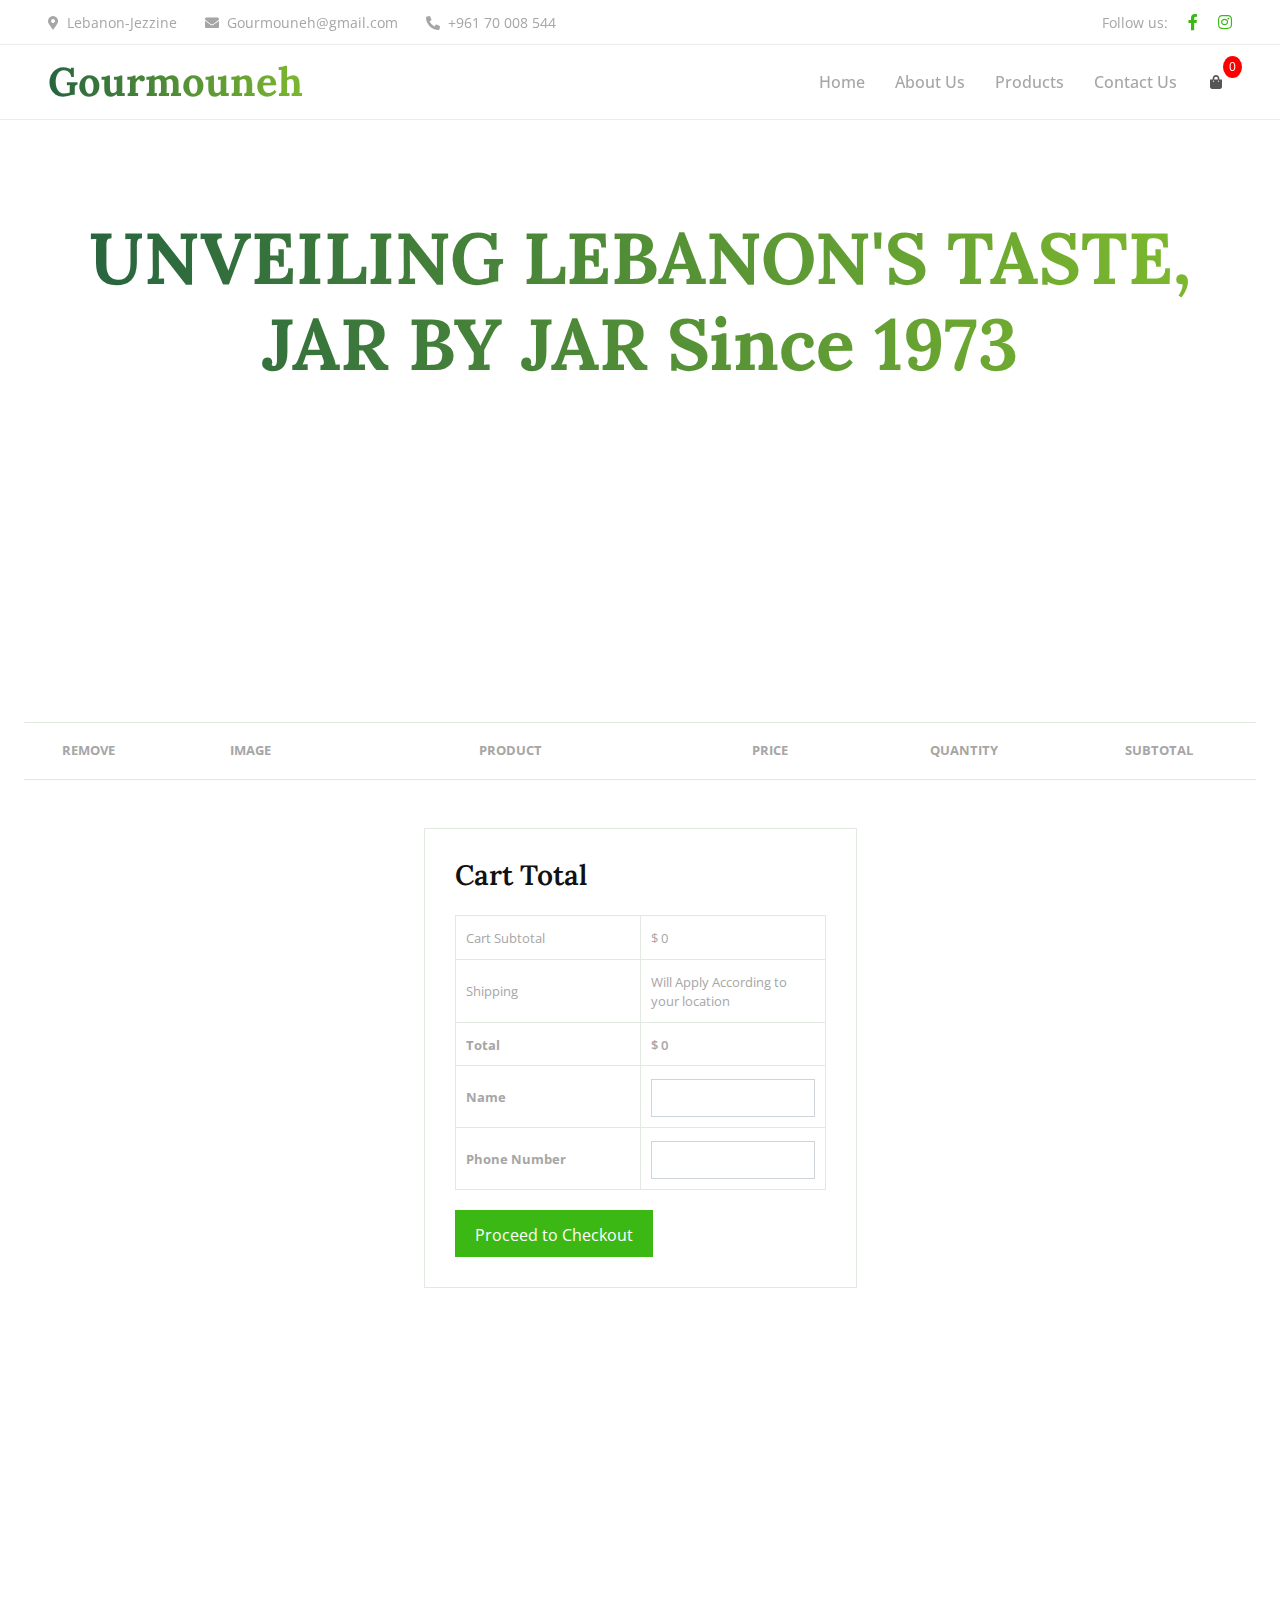
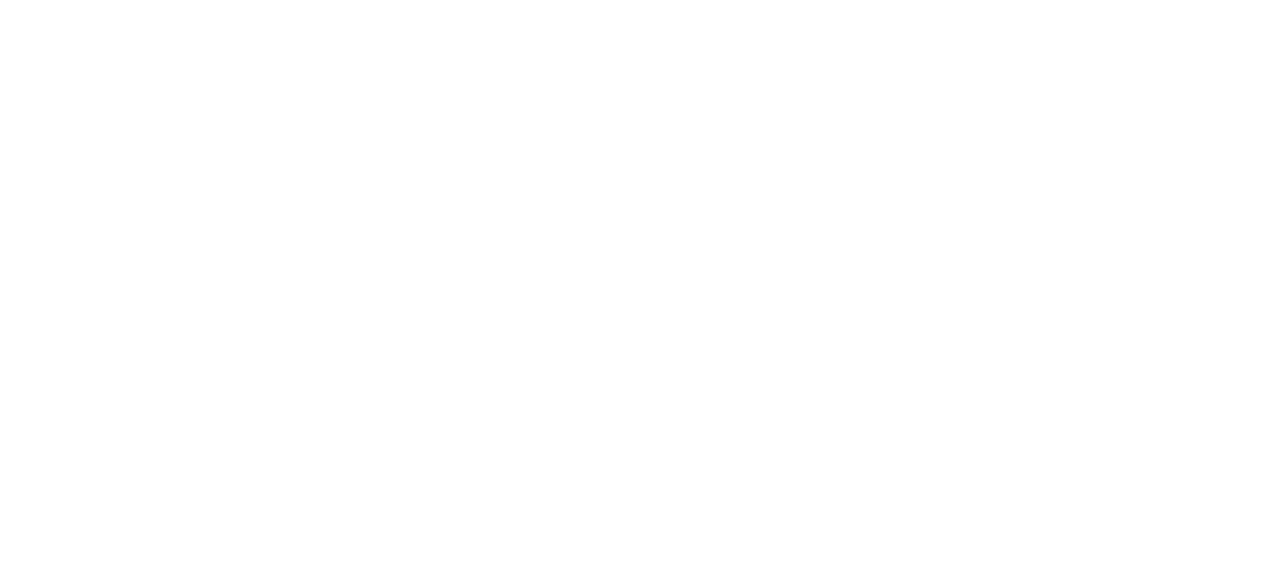
==== cart.html @ 0eef24b8 "Update cart.html" ====
<!DOCTYPE html>
<html lang="en">

<head>
  <meta charset="utf-8">
  <title>Gourmouneh - UNVEILING LEBANON'S TASTE, JAR BY JAR Template Since 1973</title>
  <meta content="width=device-width, initial-scale=1.0" name="viewport">
  <meta content="" name="keywords">
  <meta content="" name="description">

  <!-- Favicon -->
  <link href="https://gourmouneh.github.io/Images/Main/favicon.ico" rel="icon">

  <!-- Google Web Fonts -->
  <link rel="preconnect" href="https://fonts.googleapis.com">
  <link rel="preconnect" href="https://fonts.gstatic.com" crossorigin>
  <link href="https://fonts.googleapis.com/css2?family=Open+Sans:wght@400;500&family=Lora:wght@600;700&display=swap"
    rel="stylesheet">

  <!-- Icon Font Stylesheet -->
  <link href="https://cdnjs.cloudflare.com/ajax/libs/font-awesome/5.10.0/css/all.min.css" rel="stylesheet">
  <link href="https://cdn.jsdelivr.net/npm/bootstrap-icons@1.4.1/font/bootstrap-icons.css" rel="stylesheet">

  <!-- Libraries Stylesheet -->
  <link href="lib/animate/animate.min.css" rel="stylesheet">
  <link href="lib/owlcarousel/assets/owl.carousel.min.css" rel="stylesheet">

  <!-- Customized Bootstrap Stylesheet -->
  <link href="css/bootstrap.min.css" rel="stylesheet">

  <!-- Template Stylesheet -->
  <link href="css/style.css" rel="stylesheet">
</head>

<body>
  <!-- Spinner Start -->
  <div id="spinner"
    class="show bg-white position-fixed translate-middle w-100 vh-100 top-50 start-50 d-flex align-items-center justify-content-center">
    <div class="spinner-border text-primary" role="status"></div>
  </div>
  <!-- Spinner End -->

     <!-- Navbar Start -->
     <div class="container-fluid fixed-top px-0 wow fadeIn test navbarContainer" data-wow-delay="0.1s">
      <div class="top-bar row gx-0 align-items-center d-none d-lg-flex">
          <div class="col-lg-6 px-5 text-start">
              <small><i class="fa fa-map-marker-alt me-2"></i>Lebanon-Jezzine</small>
              <small class="ms-4"><i class="fa fa-envelope me-2"></i>Gourmouneh@gmail.com</small>
              <small class="ms-4"><i class="fa fa-phone-alt me-2"></i>+961 70 008 544</small>
          </div>
          <div class="col-lg-6 px-5 text-end">
              <small>Follow us:</small>
              <a class="text-body ms-3" href=""><i class="fab fa-facebook-f"></i></a>
              <a class="text-body ms-3"
                  href="https://www.instagram.com/gourmouneh?igsh=cDFjdGh1OG8zOGdm&utm_source=qr"><i
                      class="fab fa-instagram"></i></a>
          </div>
      </div>

      <nav class="navbar navbar-expand-lg navbar-light py-lg-0 px-lg-5 wow fadeIn"
          style="border-bottom: 1px solid rgba(0, 0, 0, .07)" data-wow-delay="0.1s">
          <a href="index.html" class="navbar-brand ms-4 ms-lg-0">
              <h1 class="fw-bold text-primary m-0 mainColor">Gourmouneh</h1>
          </a>
           <div class="d-lg-none ms-2  mx-2">
              <a class="btn-sm-square bg-white rounded-circle shoppingS" style="cursor: pointer;">
                  <small href="cart.html" class="fa fa-shopping-bag text-body"></small>
                  <span class="quantity">0</span>
              </a>
          </div>
          <button type="button" class="navbar-toggler mx-2" data-bs-toggle="collapse"
              data-bs-target="#navbarCollapse">
              <span class="navbar-toggler-icon"></span>
          </button>
         
          <div class="collapse navbar-collapse" id="navbarCollapse">
              <div class="navbar-nav ms-auto p-4 p-lg-0">
                  <a href="index.html" class="nav-item nav-link">Home</a>
                  <a href="index.html#about" class="nav-item nav-link">About Us</a>
                  <a href="index.html#products" class="nav-item nav-link">Products</a>
                  <a href="index.html#contact" class="nav-item nav-link">Contact Us</a>
                  <div class="d-none d-lg-flex ms-2" style="align-items: center;">
                      <a class="btn-sm-square bg-white rounded-circle shopping" style="cursor: pointer;">
                          <small href="cart.html" class="fa fa-shopping-bag text-body"></small>
                          <span class="quantity">0</span>
                      </a>
                  </div>
              </div>
          </div>
      </nav>
  </div>
  <!-- Navbar End -->

  <!-- Carousel Start -->
  <div class="container-fluid p-0 mb-5 wow fadeIn" data-wow-delay="0.1s" id="home">
      <div id="header-carousel" class="carousel slide" data-bs-ride="carousel">
          <div class="carousel-inner">
              <div class="carousel-item active" style="background-image: url(https://gourmouneh.github.io/Images/Main/clearbg.png); background-position: right;
              background-size: cover;">
                  <!-- <img class="w-100" src="img/2g.png" alt="Image">   -->
                  <!-- 1920x901 -->
                  <div class="carousel-caption">
                      <div class="container">
                          <div class="row justify-content-center text-center">
                              <div class="col-12 mainBanner">
                                  <h1 class="display-2 mb-5 animated slideInDown mainColor">UNVEILING LEBANON'S TASTE, JAR BY JAR Since 1973</h1>
                              </div>
                          </div>
                      </div>
                  </div>
              </div>
          </div>
      </div>
  </div>
  <!-- Carousel End -->

  <!-- cart -->
  <section id="cart" class="section-p1 p-4">
    <table width="100%">
      <thead>
        <tr>
          <td>REMOVE</td>
          <td>IMAGE</td>
          <td>PRODUCT</td>
          <td>PRICE</td>
          <td>QUANTITY</td>
          <td>SUBTOTAL</td>
        </tr>
      </thead>
      <tbody class="cart-items" id="cart-body">
      </tbody>
    </table>
  </section>

  <!-- cart-add -->
  <section id="cart-add" class="section-p1 p-4">

    <div id="subtotal" class="m-auto">
      <h3>Cart Total</h3>
      <table>
        <tr>
          <td>Cart Subtotal</td>
          <td class="cart-subtotal"></td>
        </tr>
        <tr>
          <td>Shipping</td>
          <td>Will Apply According to your location</td>
        </tr>
        <tr>
          <td><b>Total</b></td>
          <td class="cart-total" style="font-weight:600;"></td>
        </tr>
        <tr>
          <td><b>Name</b></td>
          <td> <input
            type="text"
            class="form-control"
            id="name"
          /></td>
        </tr>
        <tr>
          <td><b>Phone Number</b></td>
          <td> <input
            type="tel"
            class="form-control"
            id="number"
          /></td>
                </tr>
      </table>
      <button class="normal" id="btn-purchase">Proceed to Checkout</button>
    </div>
  </section>

      <!-- Contact Start -->
      <div class="container-xxl py-6" id="contact">
        <div class="container">
            <div class="section-header text-center mx-auto mb-5 wow fadeInUp" data-wow-delay="0.1s"
                style="max-width: 500px;">
                <h1 class="display-5 mb-3">Contact Us</h1>
                <p>Tempor ut dolore lorem kasd vero ipsum sit eirmod sit. Ipsum diam justo sed rebum vero dolor duo.</p>
            </div>
            <div class="row g-5 justify-content-center">
                <div class="col-lg-5 col-md-12 wow fadeInUp" data-wow-delay="0.1s">
                    <div class="bg-primary text-white d-flex flex-column justify-content-center h-100 p-5" style="background-color:red !important">
                        <h5 class="text-white">Call Us</h5>
                        <p class="mb-5 text-white" style="color: white !important;"><i class="fa fa-phone-alt me-3"></i>+961 70 008 544</p>
                        <h5 class="text-white">Email Us</h5>
                        <p class="mb-5"><i class="fa fa-envelope me-3"></i>Gourmouneh@gmail.com</p>
                        <h5 class="text-white">Office Address</h5>
                        <p class="mb-5"><i class="fa fa-map-marker-alt me-3"></i>Lebanon-Jezzine</p>
                        <h5 class="text-white">Follow Us</h5>
                        <div class="d-flex pt-2">
                            <!-- <a class="btn btn-square btn-outline-light rounded-circle me-1" href=""><i
                                    class="fab fa-facebook-f"></i></a> -->
                            <a class="btn btn-square btn-outline-light rounded-circle me-0"
                                href="https://www.instagram.com/gourmouneh?igsh=cDFjdGh1OG8zOGdm&utm_source=qr"><i
                                    class="fab fa-instagram"></i></a>
                        </div>
                    </div>
                </div>
            </div>
        </div>
    </div>
    <!-- Contact End -->

  <!-- JavaScript Libraries -->
  <script src="lib/jquery-3.4.1.min.js"></script>
  <script src="lib/bootstrap.bundle.min.js"></script>
  <script src="lib/wow/wow.min.js"></script>
  <script src="lib/easing/easing.min.js"></script>
  <script src="lib/waypoints/waypoints.min.js"></script>
  <script src="lib/owlcarousel/owl.carousel.min.js"></script>

  <!-- Template Javascript -->
  <script src="js/main.js"></script>
  <!-- <script src="js/cart/script.js"></script> -->
  <script src="js/cart/cart.js"></script>
  
  <script src="https://smtpjs.com/v3/smtp.js"></script>

</body>

</html>
---- css/style.css ----
/********** Template CSS **********/
:root {
    --primary: #3CB815;
    --secondary: #F65005;
    --light: #F7F8FC;
    --dark: #111111;
    --primaryFont: #A6A6A6
}

body {
    color: var(--primaryFont);
}

.back-to-top {
    position: fixed;
    display: none;
    right: 30px;
    bottom: 30px;
    z-index: 99;
}

.my-6 {
    margin-top: 6rem;
    margin-bottom: 6rem;
}

.py-6 {
    padding-top: 6rem;
    padding-bottom: 6rem;
}

.bg-icon {
    background: url(https://gourmouneh.github.io/Images/Main/bg-icon.png) center center repeat;
    background-size: contain;
}

.bg-grey {
    background: linear-gradient(80deg, #434343, #555555) !important;
}

/*** Spinner ***/
#spinner {
    opacity: 0;
    visibility: hidden;
    transition: opacity .5s ease-out, visibility 0s linear .5s;
    z-index: 99999;
}

#spinner.show {
    transition: opacity .5s ease-out, visibility 0s linear 0s;
    visibility: visible;
    opacity: 1;
}


/*** Button ***/
.btn {
    font-weight: 500;
    transition: .5s;
}

.btn.btn-primary,
.btn.btn-secondary,
.btn.btn-outline-primary:hover,
.btn.btn-outline-secondary:hover {
    color: #FFFFFF;
}

.btn-square {
    width: 38px;
    height: 38px;
}

.btn-sm-square {
    width: 32px;
    height: 32px;
}

.btn-lg-square {
    width: 48px;
    height: 48px;
}

.btn-square,
.btn-sm-square,
.btn-lg-square {
    padding: 0;
    display: flex;
    align-items: center;
    justify-content: center;
    font-weight: normal;
}


/*** Navbar ***/
.fixed-top {
    transition: .5s;
}

.top-bar {
    height: 45px;
    border-bottom: 1px solid rgba(0, 0, 0, .07);
}

.top-bar a i {
    color: var(--primary);
}

.mainColor {
    background: linear-gradient(80deg, #26633F, #7EB92E);
    -webkit-background-clip: text;
    background-clip: text;
    -webkit-text-fill-color: transparent;
    display: inline-block;
}

.navbar .dropdown-toggle::after {
    border: none;
    content: "\f107";
    font-family: "Font Awesome 5 Free";
    font-weight: 900;
    vertical-align: middle;
    margin-left: 8px;
}

.navbar .navbar-nav .nav-link {
    padding: 25px 15px;
    color: var(--primaryFont);
    font-weight: 500;
    outline: none;
}

.navbar .navbar-nav .nav-link:hover,
.navbar .navbar-nav .nav-link.active {
    /* color: var(--dark); */
    color: var(--primary);
}

@media (max-width: 991.98px) {
    .navbar .navbar-nav {
        margin-top: 10px;
        border-top: 1px solid rgba(0, 0, 0, .07);
        background: #FFFFFF;
    }

    .navbar .navbar-nav .nav-link {
        padding: 10px 0;
    }
}

@media (min-width: 992px) {
    .navbar .nav-item .dropdown-menu {
        display: block;
        visibility: hidden;
        top: 100%;
        transform: rotateX(-75deg);
        transform-origin: 0% 0%;
        transition: .5s;
        opacity: 0;
    }

    .navbar .nav-item:hover .dropdown-menu {
        transform: rotateX(0deg);
        visibility: visible;
        transition: .5s;
        opacity: 1;
    }

    #header-carousel .carousel-item {
        min-height: 900px;
        background-size: cover !important;
    }
}


/*** Header ***/
.carousel-caption {
    top: 0;
    left: 0;
    right: 0;
    bottom: 0;
    display: flex;
    align-items: center;
    justify-content: center;
    text-align: start;
    z-index: 1;
}

.carousel-control-prev,
.carousel-control-next {
    width: 15%;
}

.carousel-control-prev-icon,
.carousel-control-next-icon {
    width: 3rem;
    height: 3rem;
    background-color: var(--primary);
    border: 10px solid var(--primary);
    border-radius: 3rem;
}

@media (max-width: 768px) {
    #header-carousel .carousel-item {
        position: relative;
        min-height: 450px;
    }

    #header-carousel .carousel-item img {
        position: absolute;
        width: 100%;
        height: 100%;
        object-fit: cover;
    }
}

.page-header {
    padding-top: 12rem;
    padding-bottom: 6rem;
    background: url(../img/carousel-1.jpg) top right no-repeat;
    background-size: cover;
}

.breadcrumb-item+.breadcrumb-item::before {
    color: #999999;
}


/*** Section Header ***/
.section-header {
    position: relative;
    padding-top: 25px;
}

.section-header::before {
    position: absolute;
    content: "";
    width: 60px;
    height: 2px;
    top: 0;
    left: 50%;
    transform: translateX(-50%);
    background: var(--primary);
}

.section-header::after {
    position: absolute;
    content: "";
    width: 90px;
    height: 2px;
    top: 10px;
    left: 50%;
    transform: translateX(-50%);
    background: var(--secondary);
}

.section-header.text-start::before,
.section-header.text-start::after {
    left: 0;
    transform: translateX(0);
}



/*** About ***/
.about-img img {
    position: relative;
    z-index: 2;
}

.about-img::before {
    position: absolute;
    content: "";
    top: 0;
    left: -50%;
    width: 100%;
    height: 100%;
    background-image: -webkit-repeating-radial-gradient(#FFFFFF, #EEEEEE 5px, transparent 5px, transparent 10px);
    background-image: -moz-repeating-radial-gradient(#FFFFFF, #EEEEEE 5px, transparent 5px, transparent 10px);
    background-image: -ms-repeating-radial-gradient(#FFFFFF, #EEEEEE 5px, transparent 5px, transparent 10px);
    background-image: -o-repeating-radial-gradient(#FFFFFF, #EEEEEE 5px, transparent 5px, transparent 10px);
    background-image: repeating-radial-gradient(#FFFFFF, #EEEEEE 5px, transparent 5px, transparent 10px);
    background-size: 20px 20px;
    transform: skew(20deg);
    z-index: 1;
}


/*** Product ***/
.nav-pills .nav-item .btn {
    color: var(--dark);
}

.nav-pills .nav-item .btn:hover,
.nav-pills .nav-item .btn.active {
    color: #FFFFFF;
}

.product-item {
    box-shadow: 0 0 45px rgba(0, 0, 0, .07);
}

.product-item img {
    transition: .5s;
}

.product-item:hover img {
    transform: scale(1.1);
}

.product-item small a:hover {
    color: var(--primary) !important;
}


/*** Testimonial ***/
.testimonial-carousel .owl-item .testimonial-item img {
    width: 60px;
    height: 60px;
}

.testimonial-carousel .owl-item .testimonial-item,
.testimonial-carousel .owl-item .testimonial-item * {
    transition: .5s;
}

.testimonial-carousel .owl-item.center .testimonial-item {
    background: var(--primary) !important;
}

.testimonial-carousel .owl-item.center .testimonial-item * {
    color: #FFFFFF !important;
}

.testimonial-carousel .owl-item.center .testimonial-item i {
    color: var(--secondary) !important;
}

.testimonial-carousel .owl-nav {
    margin-top: 30px;
    display: flex;
    justify-content: center;
}

.testimonial-carousel .owl-nav .owl-prev,
.testimonial-carousel .owl-nav .owl-next {
    margin: 0 12px;
    width: 50px;
    height: 50px;
    display: flex;
    align-items: center;
    justify-content: center;
    color: var(--dark);
    border: 2px solid var(--primary);
    border-radius: 50px;
    font-size: 18px;
    transition: .5s;
}

.testimonial-carousel .owl-nav .owl-prev:hover,
.testimonial-carousel .owl-nav .owl-next:hover {
    color: #FFFFFF;
    background: var(--primary);
}


/*** Footer ***/
.footer {
    color: #999999;
}

.footer .btn.btn-link {
    display: block;
    margin-bottom: 5px;
    padding: 0;
    text-align: left;
    color: #999999;
    font-weight: normal;
    text-transform: capitalize;
    transition: .3s;
}

.footer .btn.btn-link::before {
    position: relative;
    content: "\f105";
    font-family: "Font Awesome 5 Free";
    font-weight: 900;
    color: #999999;
    margin-right: 10px;
}

.footer .btn.btn-link:hover {
    color: var(--light);
    letter-spacing: 1px;
    box-shadow: none;
}

.footer .copyright {
    padding: 25px 0;
    font-size: 15px;
    border-top: 1px solid rgba(256, 256, 256, .1);
}

.footer .copyright a {
    color: var(--light);
}

.footer .copyright a:hover {
    color: var(--primary);
}



/* // Small devices (landscape phones, 576px and up) */
@media (min-width: 576px) {
    .test {
        /* background: blue !important */
    }

    #header-carousel .carousel-item {
        min-height: 450px !important;
    }

    .card {
        /* background: blue !important */
    }
}

/* // X-Small devices (portrait phones, less than 576px) */

@media (max-width: 575.98px) {
    .test {
        /* background: aqua !important */
    }

    .mainBanner.c-1 {
        display: none;
    }

    .card {
        /* background: aqua !important */
    }

    .active .card {
        left: calc(100% - 340px) !important;
        width: 340px !important;
    }
}

/* // Medium devices (tablets, 768px and up) */
@media (min-width: 768px) {
    .test {
        /* background: yellow !important */
    }

    .card {
        /* background: yellow !important */
    }
}

/* // Large devices (desktops, 992px and up) */
@media (min-width: 992px) {
    .test {
        /* background: green !important */
    }

    #header-carousel .carousel-item {
        min-height: 539px !important;
    }

    .card {
        /* background: green !important */
    }
}

/* // X-Large devices (large desktops, 1200px and up) */
@media (min-width: 1200px) {
    .test {
        /* background: purple !important */
    }

    #header-carousel .carousel-item {
        min-height: 650px !important;
    }

    .card {
        /* background: purple !important */
    }
}

/* // XX-Large devices (larger desktops, 1400px and up) */
@media (min-width: 1400px) {
    .test {
        /* background: red !important */
    }

    #header-carousel .carousel-item {
        min-height: 550px !important;
    }

    .card {
        /* background: red !important */
    }
}

.card {
    position: fixed;
    top: 0;
    right: 0;
    /* Changed from left to right to open from the right side */
    width: 100%;
    max-width: 500px;
    /* Ensures the card doesn't exceed 500px */
    background-color: #FFFFFF;
    height: 100vh;
    transition: 0.5s;
    z-index: 1030;
    transform: translateX(100%);
    /* Start off-screen */
}

.active .card {
    transform: translateX(0);
    /* Slide into view */
}

.card h1 {
    background: linear-gradient(80deg, #26633F, #7EB92E);
    -webkit-background-clip: text;
    background-clip: text;
    -webkit-text-fill-color: transparent;
    display: inline-block;
    font-weight: 100;
    margin: 0;
    padding: 0 20px;
    height: 80px;
    display: flex;
    align-items: center;
}

.card .checkOut {
    position: absolute;
    bottom: 0;
    width: 100%;
    display: grid;
    grid-template-columns: repeat(2, 1fr);
}

.card .checkOut div {
    background-color: #398323;
    width: 100%;
    height: 70px;
    display: flex;
    justify-content: center;
    align-items: center;
    font-weight: bold;
    cursor: pointer;
    color: white
}

.card .checkOut div:nth-child(2) {
    background-color: #398323;
    color: #fff;
}

.btn-sm-square {
    position: relative;
}

.quantity {
    position: absolute;
    top: -10px;
    right: -10px;
    background: red;
    color: white;
    border-radius: 50%;
    padding: 2px 6px;
    font-size: 12px;
}

.active .list,
.active .listCard {
    display: block;
}

.listCard li {
    display: grid;
    grid-template-columns: 100px repeat(3, 1fr);
    color: #000;
    row-gap: 10px;
    border: 1px solid #ddd; /* Add border */
    padding: 10px; /* Optional: Add padding for better spacing */
    margin-bottom: 10px; /* Optional: Add margin for spacing between list items */
}

.listCard li div {
    display: flex;
    justify-content: center;
    align-items: center;
}

.listCard li img {
    width: 80%;
}

.listCard li button {
    background-color: #fff5;
    border: none;
}

.listCard .count {
    margin: 0 10px;
}

.description {
    color:#F65005;
    font-weight: bolder; 
}

.card .header {
    display: flex;
    justify-content: space-between;
    align-items: center;
    padding: 0 20px;
    height: 80px;
}

.closeIcon {
    cursor: pointer;
    font-size: 24px;
    color:#398323;
}

/* cart page */
#cart {
    overflow-x: auto;
  }
  
  #cart table {
    width: 100%;
    border-collapse: collapse;
    table-layout: fixed;
    white-space: nowrap;
  }
  #cart table img {
    width: 70px;
  }
  #cart table td:nth-child(1) {
    width: 100px;
    text-align: center;
  }
  
  #cart table td:nth-child(2) {
    width: 150px;
    text-align: center;
  }
  #cart table td:nth-child(3) {
    width: 250px;
    text-align: center;
  }
  #cart table td:nth-child(4),
  #cart table td:nth-child(5),
  #cart table td:nth-child(6) {
    width: 150px;
    text-align: center;
  }
  
  #cart table td:nth-child(5) input {
    width: 70px;
    padding: 13px 5px 10px 15px;
    outline: none;
  }
  #cart table thead {
    border: 1px solid #e2e9e1;
    border-left: none;
    border-right: none;
  }
  #cart table thead td {
    font-weight: 700;
    text-transform: uppercase;
    font-size: 13px;
    padding: 18px 0;
  }
  #cart table tbody tr td {
    padding-top: 15px;
  }
  #cart table tbody td {
    padding-top: 15px;
    font-size: 13px;
  }
  .fa-times-circle{
    cursor: pointer;
  }
  
  #cart-add {
    display: flex;
    justify-content: space-between;
    flex-wrap: wrap;
  }
  
  
  #coupon {
    display: flex;
    flex-wrap: wrap;
    width: 50%;
    margin-bottom: 30px;
    flex-direction: column;
  }
  #coupon h3 {
    padding-bottom: 15px;
  }
  
  #coupon input {
    padding: 13px 20px 10px 20px;
    outline: none;
    width: 60%;
    margin-right: 10px;
    border: 1px solid #e2e9e1;
  }
  #coupon button {
    background-color: #088178;
    color: white;
    padding: 13px 20px 10px 20px;
  }
  
  #subtotal {
    /* width: 50%; */
    margin-bottom: 30px;
    border: 1px solid #e2e9e1;
    padding: 30px;
  }
  #subtotal table {
    border-collapse: collapse;
    width: 100%;
    margin-bottom: 20px;
  }
  #subtotal table td {
    width: 50%;
    border: 1px solid #e2e9e1;
    padding: 13px 10px 10px 10px;
    font-size: 13px;
  }
  #subtotal h3 {
    padding-bottom: 15px;
  }
  
  #subtotal button {
    background-color: var(--primary);;
    color: white;
    padding: 13px 20px 10px 20px;
    border: none;
  }
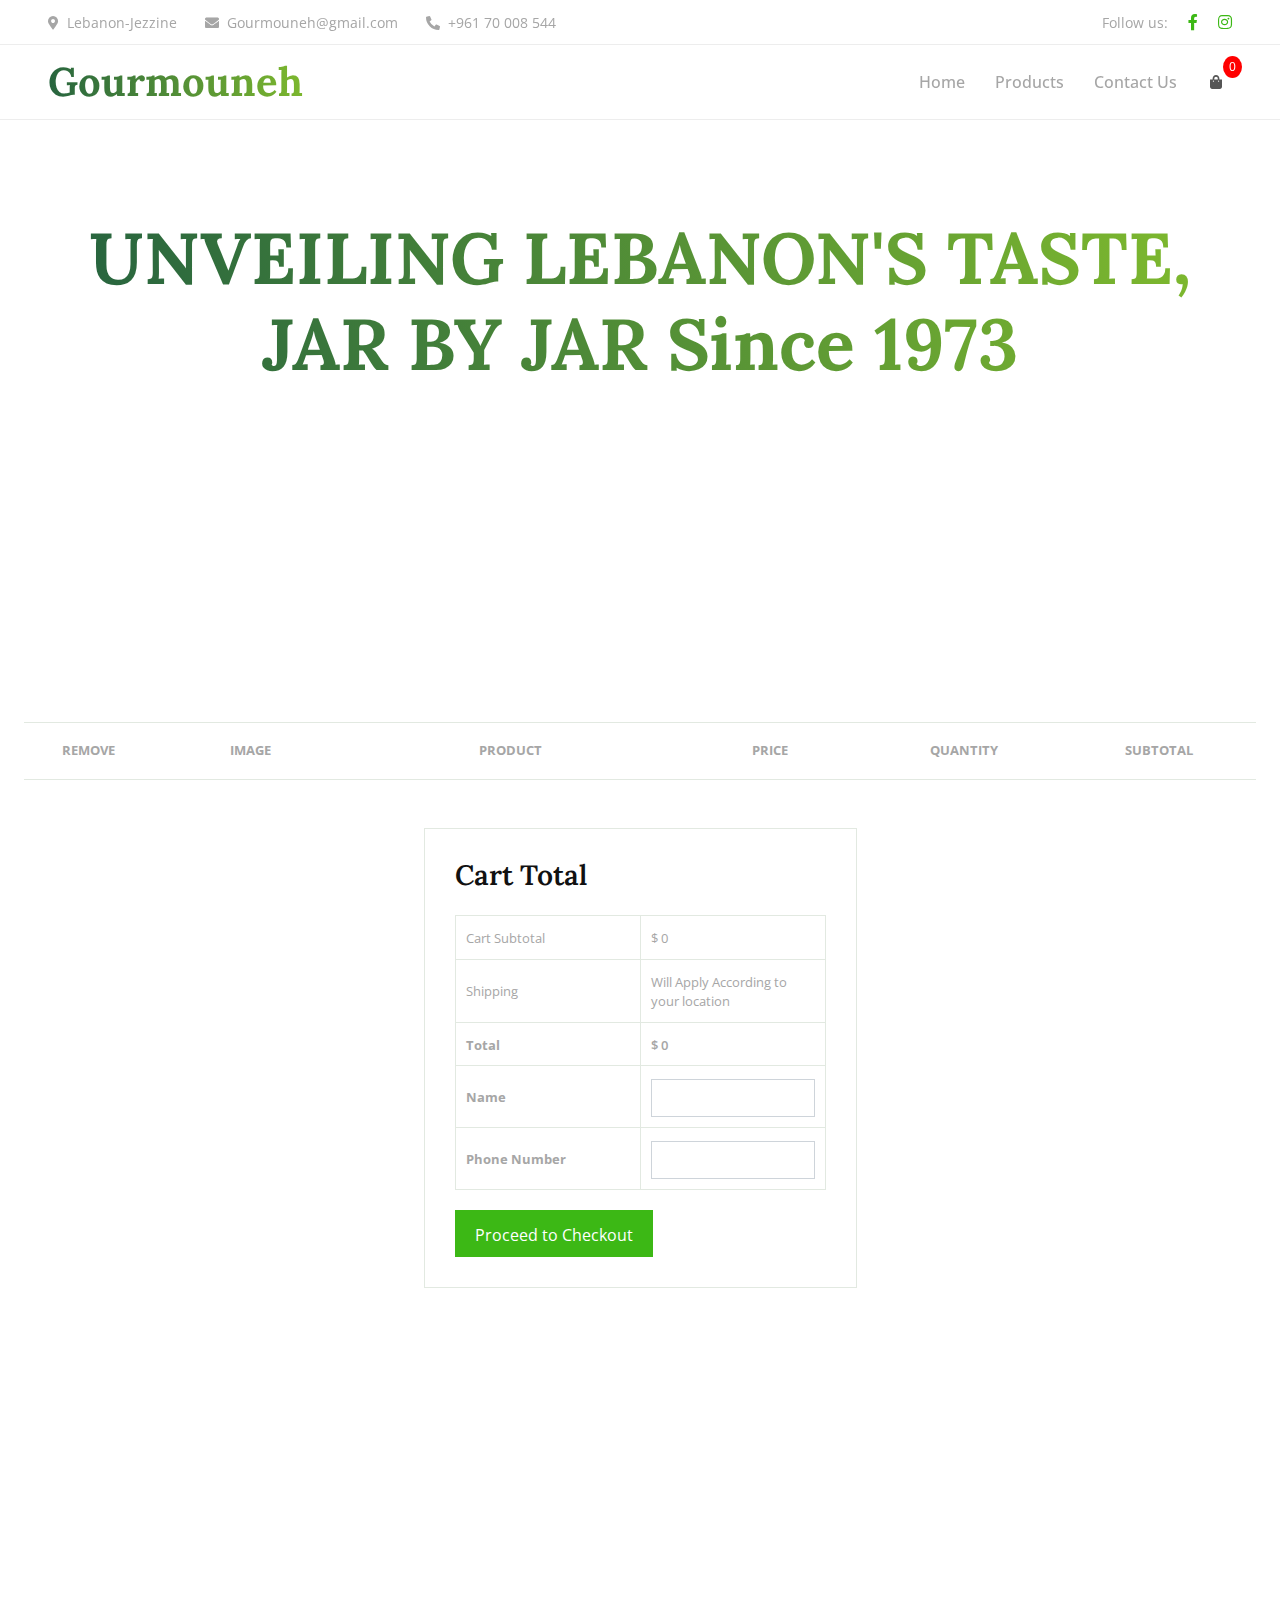
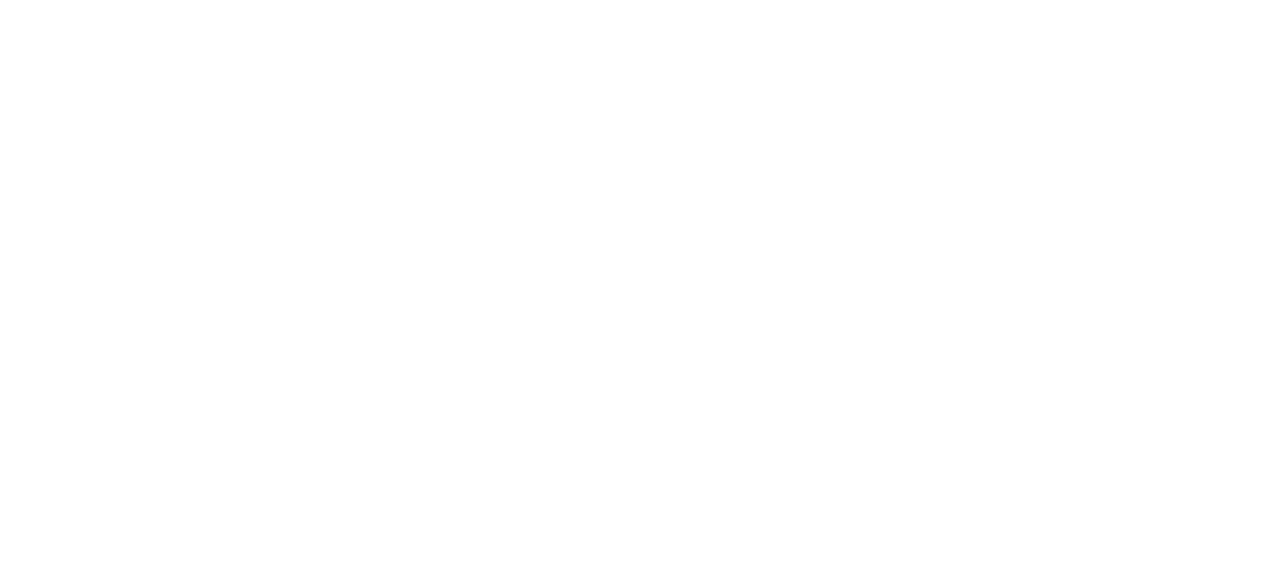
==== commit daa7008e: "cm" ====
--- a/cart.html
+++ b/cart.html
@@ -9,7 +9,10 @@
   <meta content="" name="description">
 
   <!-- Favicon -->
-  <link href="https://gourmouneh.github.io/Images/Main/favicon.ico" rel="icon">
+  <link href="https://gourmouneh.github.io/Images/Main/favicon.png" rel="icon">
+  <link href="https://gourmouneh.github.io/Images/Main/apple-touch-icon.png" rel="apple-touch-icon" />
+  <link href="https://gourmouneh.github.io/Images/Main/android-chrome-192x192" rel="android-chrome" />
+
 
   <!-- Google Web Fonts -->
   <link rel="preconnect" href="https://fonts.googleapis.com">
@@ -29,7 +32,7 @@
   <link href="css/bootstrap.min.css" rel="stylesheet">
 
   <!-- Template Stylesheet -->
-  <link href="css/style.css" rel="stylesheet">
+  <link href="css/style.css?v=1.1" rel="stylesheet">
 </head>
 
 <body>
@@ -40,77 +43,76 @@
   </div>
   <!-- Spinner End -->
 
-     <!-- Navbar Start -->
-     <div class="container-fluid fixed-top px-0 wow fadeIn test navbarContainer" data-wow-delay="0.1s">
-      <div class="top-bar row gx-0 align-items-center d-none d-lg-flex">
-          <div class="col-lg-6 px-5 text-start">
-              <small><i class="fa fa-map-marker-alt me-2"></i>Lebanon-Jezzine</small>
-              <small class="ms-4"><i class="fa fa-envelope me-2"></i>Gourmouneh@gmail.com</small>
-              <small class="ms-4"><i class="fa fa-phone-alt me-2"></i>+961 70 008 544</small>
+  <!-- Navbar Start -->
+  <div class="container-fluid fixed-top px-0 wow fadeIn test navbarContainer" data-wow-delay="0.1s">
+    <div class="top-bar row gx-0 align-items-center d-none d-lg-flex">
+      <div class="col-lg-6 px-5 text-start">
+        <small><i class="fa fa-map-marker-alt me-2"></i>Lebanon-Jezzine</small>
+        <small class="ms-4"><i class="fa fa-envelope me-2"></i>Gourmouneh@gmail.com</small>
+        <small class="ms-4"><i class="fa fa-phone-alt me-2"></i>+961 70 008 544</small>
+      </div>
+      <div class="col-lg-6 px-5 text-end">
+        <small>Follow us:</small>
+        <a class="text-body ms-3" href=""><i class="fab fa-facebook-f"></i></a>
+        <a class="text-body ms-3" href="https://www.instagram.com/gourmouneh?igsh=cDFjdGh1OG8zOGdm&utm_source=qr"><i
+            class="fab fa-instagram"></i></a>
+      </div>
+    </div>
+
+    <nav class="navbar navbar-expand-lg navbar-light py-lg-0 px-lg-5 wow fadeIn"
+      style="border-bottom: 1px solid rgba(0, 0, 0, .07)" data-wow-delay="0.1s">
+      <a href="index.html" class="navbar-brand ms-4 ms-lg-0">
+        <h1 class="fw-bold text-primary m-0 mainColor">Gourmouneh</h1>
+      </a>
+      <div class="d-lg-none ms-2  mx-2">
+        <a class="btn-sm-square bg-white rounded-circle shoppingS" style="cursor: pointer;">
+          <small href="cart.html" class="fa fa-shopping-bag text-body"></small>
+          <span class="quantity">0</span>
+        </a>
+      </div>
+      <button type="button" class="navbar-toggler mx-2" data-bs-toggle="collapse" data-bs-target="#navbarCollapse">
+        <span class="navbar-toggler-icon"></span>
+      </button>
+
+      <div class="collapse navbar-collapse" id="navbarCollapse">
+        <div class="navbar-nav ms-auto p-4 p-lg-0">
+          <a href="index.html" class="nav-item nav-link">Home</a>
+          <!-- <a href="index.html#about" class="nav-item nav-link">About Us</a> -->
+          <a href="index.html#products" class="nav-item nav-link">Products</a>
+          <a href="index.html#contact" class="nav-item nav-link">Contact Us</a>
+          <div class="d-none d-lg-flex ms-2" style="align-items: center;">
+            <a class="btn-sm-square bg-white rounded-circle shopping" style="cursor: pointer;">
+              <small href="cart.html" class="fa fa-shopping-bag text-body"></small>
+              <span class="quantity">0</span>
+            </a>
           </div>
-          <div class="col-lg-6 px-5 text-end">
-              <small>Follow us:</small>
-              <a class="text-body ms-3" href=""><i class="fab fa-facebook-f"></i></a>
-              <a class="text-body ms-3"
-                  href="https://www.instagram.com/gourmouneh?igsh=cDFjdGh1OG8zOGdm&utm_source=qr"><i
-                      class="fab fa-instagram"></i></a>
-          </div>
-      </div>
-
-      <nav class="navbar navbar-expand-lg navbar-light py-lg-0 px-lg-5 wow fadeIn"
-          style="border-bottom: 1px solid rgba(0, 0, 0, .07)" data-wow-delay="0.1s">
-          <a href="index.html" class="navbar-brand ms-4 ms-lg-0">
-              <h1 class="fw-bold text-primary m-0 mainColor">Gourmouneh</h1>
-          </a>
-           <div class="d-lg-none ms-2  mx-2">
-              <a class="btn-sm-square bg-white rounded-circle shoppingS" style="cursor: pointer;">
-                  <small href="cart.html" class="fa fa-shopping-bag text-body"></small>
-                  <span class="quantity">0</span>
-              </a>
-          </div>
-          <button type="button" class="navbar-toggler mx-2" data-bs-toggle="collapse"
-              data-bs-target="#navbarCollapse">
-              <span class="navbar-toggler-icon"></span>
-          </button>
-         
-          <div class="collapse navbar-collapse" id="navbarCollapse">
-              <div class="navbar-nav ms-auto p-4 p-lg-0">
-                  <a href="index.html" class="nav-item nav-link">Home</a>
-                  <a href="index.html#about" class="nav-item nav-link">About Us</a>
-                  <a href="index.html#products" class="nav-item nav-link">Products</a>
-                  <a href="index.html#contact" class="nav-item nav-link">Contact Us</a>
-                  <div class="d-none d-lg-flex ms-2" style="align-items: center;">
-                      <a class="btn-sm-square bg-white rounded-circle shopping" style="cursor: pointer;">
-                          <small href="cart.html" class="fa fa-shopping-bag text-body"></small>
-                          <span class="quantity">0</span>
-                      </a>
-                  </div>
-              </div>
-          </div>
-      </nav>
+        </div>
+      </div>
+    </nav>
   </div>
   <!-- Navbar End -->
 
   <!-- Carousel Start -->
   <div class="container-fluid p-0 mb-5 wow fadeIn" data-wow-delay="0.1s" id="home">
-      <div id="header-carousel" class="carousel slide" data-bs-ride="carousel">
-          <div class="carousel-inner">
-              <div class="carousel-item active" style="background-image: url(https://gourmouneh.github.io/Images/Main/clearbg.png); background-position: right;
+    <div id="header-carousel" class="carousel slide" data-bs-ride="carousel">
+      <div class="carousel-inner">
+        <div class="carousel-item active" style="background-image: url(https://gourmouneh.github.io/Images/Main/clearbg.png); background-position: right;
               background-size: cover;">
-                  <!-- <img class="w-100" src="img/2g.png" alt="Image">   -->
-                  <!-- 1920x901 -->
-                  <div class="carousel-caption">
-                      <div class="container">
-                          <div class="row justify-content-center text-center">
-                              <div class="col-12 mainBanner">
-                                  <h1 class="display-2 mb-5 animated slideInDown mainColor">UNVEILING LEBANON'S TASTE, JAR BY JAR Since 1973</h1>
-                              </div>
-                          </div>
-                      </div>
-                  </div>
+          <!-- <img class="w-100" src="img/2g.png" alt="Image">   -->
+          <!-- 1920x901 -->
+          <div class="carousel-caption">
+            <div class="container">
+              <div class="row justify-content-center text-center">
+                <div class="col-12 mainBanner">
+                  <h1 class="display-2 mb-5 animated slideInDown mainColor">UNVEILING LEBANON'S TASTE, JAR BY JAR Since
+                    1973</h1>
+                </div>
               </div>
+            </div>
           </div>
-      </div>
+        </div>
+      </div>
+    </div>
   </div>
   <!-- Carousel End -->
 
@@ -152,56 +154,48 @@
         </tr>
         <tr>
           <td><b>Name</b></td>
-          <td> <input
-            type="text"
-            class="form-control"
-            id="name"
-          /></td>
+          <td> <input type="text" class="form-control" id="name" /></td>
         </tr>
         <tr>
           <td><b>Phone Number</b></td>
-          <td> <input
-            type="tel"
-            class="form-control"
-            id="number"
-          /></td>
-                </tr>
+          <td> <input type="tel" class="form-control" id="number" /></td>
+        </tr>
       </table>
       <button class="normal" id="btn-purchase">Proceed to Checkout</button>
     </div>
   </section>
 
-      <!-- Contact Start -->
-      <div class="container-xxl py-6" id="contact">
-        <div class="container">
-            <div class="section-header text-center mx-auto mb-5 wow fadeInUp" data-wow-delay="0.1s"
-                style="max-width: 500px;">
-                <h1 class="display-5 mb-3">Contact Us</h1>
-                <p>Tempor ut dolore lorem kasd vero ipsum sit eirmod sit. Ipsum diam justo sed rebum vero dolor duo.</p>
+  <!-- Contact Start -->
+  <div class="container-xxl py-6" id="contact">
+    <div class="container">
+      <div class="section-header text-center mx-auto mb-5 wow fadeInUp" data-wow-delay="0.1s" style="max-width: 500px;">
+        <h1 class="display-5 mb-3">Contact Us</h1>
+        <p>Tempor ut dolore lorem kasd vero ipsum sit eirmod sit. Ipsum diam justo sed rebum vero dolor duo.</p>
+      </div>
+      <div class="row g-5 justify-content-center">
+        <div class="col-lg-5 col-md-12 wow fadeInUp" data-wow-delay="0.1s">
+          <div class="text-white d-flex flex-column justify-content-center h-100 p-5"
+            style="background-image: url(https://gourmouneh.github.io/Images/Main/clearbg.png);">
+            <h5 class="text-white">Call Us</h5>
+            <p class="mb-5 text-white"><i class="fa fa-phone-alt me-3"></i>+961 70 008 544</p>
+            <h5 class="text-white">Email Us</h5>
+            <p class="mb-5"><i class="fa fa-envelope me-3"></i>Gourmouneh@gmail.com</p>
+            <h5 class="text-white">Office Address</h5>
+            <p class="mb-5"><i class="fa fa-map-marker-alt me-3"></i>Lebanon-Jezzine</p>
+            <h5 class="text-white">Follow Us</h5>
+            <div class="d-flex pt-2">
+              <!-- <a class="btn btn-square btn-outline-light rounded-circle me-1" href=""><i
+                                    class="fab fa-facebook-f"></i></a> -->
+              <a class="btn btn-square btn-outline-light rounded-circle me-0"
+                href="https://www.instagram.com/gourmouneh?igsh=cDFjdGh1OG8zOGdm&utm_source=qr"><i
+                  class="fab fa-instagram"></i></a>
             </div>
-            <div class="row g-5 justify-content-center">
-                <div class="col-lg-5 col-md-12 wow fadeInUp" data-wow-delay="0.1s">
-                    <div class="bg-primary text-white d-flex flex-column justify-content-center h-100 p-5" style="background-color:red !important">
-                        <h5 class="text-white">Call Us</h5>
-                        <p class="mb-5 text-white" style="color: white !important;"><i class="fa fa-phone-alt me-3"></i>+961 70 008 544</p>
-                        <h5 class="text-white">Email Us</h5>
-                        <p class="mb-5"><i class="fa fa-envelope me-3"></i>Gourmouneh@gmail.com</p>
-                        <h5 class="text-white">Office Address</h5>
-                        <p class="mb-5"><i class="fa fa-map-marker-alt me-3"></i>Lebanon-Jezzine</p>
-                        <h5 class="text-white">Follow Us</h5>
-                        <div class="d-flex pt-2">
-                            <!-- <a class="btn btn-square btn-outline-light rounded-circle me-1" href=""><i
-                                    class="fab fa-facebook-f"></i></a> -->
-                            <a class="btn btn-square btn-outline-light rounded-circle me-0"
-                                href="https://www.instagram.com/gourmouneh?igsh=cDFjdGh1OG8zOGdm&utm_source=qr"><i
-                                    class="fab fa-instagram"></i></a>
-                        </div>
-                    </div>
-                </div>
-            </div>
+          </div>
         </div>
-    </div>
-    <!-- Contact End -->
+      </div>
+    </div>
+  </div>
+  <!-- Contact End -->
 
   <!-- JavaScript Libraries -->
   <script src="lib/jquery-3.4.1.min.js"></script>
@@ -212,10 +206,10 @@
   <script src="lib/owlcarousel/owl.carousel.min.js"></script>
 
   <!-- Template Javascript -->
-  <script src="js/main.js"></script>
+  <script src="js/main.js?v=1.1"></script>
   <!-- <script src="js/cart/script.js"></script> -->
-  <script src="js/cart/cart.js"></script>
-  
+  <script src="js/cart/cart.js?v=1.1"></script>
+
   <script src="https://smtpjs.com/v3/smtp.js"></script>
 
 </body>
--- a/css/style.css
+++ b/css/style.css
@@ -211,6 +211,11 @@
         width: 100%;
         height: 100%;
         object-fit: cover;
+    }
+
+    #header-carousel .carousel-item.bkImageMain.bkImageMain1,
+    #header-carousel .carousel-item.bkImageMain.bkImageMain2 {
+        background-size: cover !important;
     }
 }
 
@@ -312,58 +317,6 @@
     color: var(--primary) !important;
 }
 
-
-/*** Testimonial ***/
-.testimonial-carousel .owl-item .testimonial-item img {
-    width: 60px;
-    height: 60px;
-}
-
-.testimonial-carousel .owl-item .testimonial-item,
-.testimonial-carousel .owl-item .testimonial-item * {
-    transition: .5s;
-}
-
-.testimonial-carousel .owl-item.center .testimonial-item {
-    background: var(--primary) !important;
-}
-
-.testimonial-carousel .owl-item.center .testimonial-item * {
-    color: #FFFFFF !important;
-}
-
-.testimonial-carousel .owl-item.center .testimonial-item i {
-    color: var(--secondary) !important;
-}
-
-.testimonial-carousel .owl-nav {
-    margin-top: 30px;
-    display: flex;
-    justify-content: center;
-}
-
-.testimonial-carousel .owl-nav .owl-prev,
-.testimonial-carousel .owl-nav .owl-next {
-    margin: 0 12px;
-    width: 50px;
-    height: 50px;
-    display: flex;
-    align-items: center;
-    justify-content: center;
-    color: var(--dark);
-    border: 2px solid var(--primary);
-    border-radius: 50px;
-    font-size: 18px;
-    transition: .5s;
-}
-
-.testimonial-carousel .owl-nav .owl-prev:hover,
-.testimonial-carousel .owl-nav .owl-next:hover {
-    color: #FFFFFF;
-    background: var(--primary);
-}
-
-
 /*** Footer ***/
 .footer {
     color: #999999;
@@ -588,9 +541,12 @@
     grid-template-columns: 100px repeat(3, 1fr);
     color: #000;
     row-gap: 10px;
-    border: 1px solid #ddd; /* Add border */
-    padding: 10px; /* Optional: Add padding for better spacing */
-    margin-bottom: 10px; /* Optional: Add margin for spacing between list items */
+    border: 1px solid #ddd;
+    /* Add border */
+    padding: 10px;
+    /* Optional: Add padding for better spacing */
+    margin-bottom: 10px;
+    /* Optional: Add margin for spacing between list items */
 }
 
 .listCard li div {
@@ -613,8 +569,8 @@
 }
 
 .description {
-    color:#F65005;
-    font-weight: bolder; 
+    color: #F65005;
+    font-weight: bolder;
 }
 
 .card .header {
@@ -628,125 +584,175 @@
 .closeIcon {
     cursor: pointer;
     font-size: 24px;
-    color:#398323;
+    color: #398323;
 }
 
 /* cart page */
 #cart {
     overflow-x: auto;
-  }
-  
-  #cart table {
+}
+
+#cart table {
     width: 100%;
     border-collapse: collapse;
     table-layout: fixed;
     white-space: nowrap;
-  }
-  #cart table img {
+}
+
+#cart table img {
     width: 70px;
-  }
-  #cart table td:nth-child(1) {
+}
+
+#cart table td:nth-child(1) {
     width: 100px;
     text-align: center;
-  }
-  
-  #cart table td:nth-child(2) {
+}
+
+#cart table td:nth-child(2) {
     width: 150px;
     text-align: center;
-  }
-  #cart table td:nth-child(3) {
+}
+
+#cart table td:nth-child(3) {
     width: 250px;
     text-align: center;
-  }
-  #cart table td:nth-child(4),
-  #cart table td:nth-child(5),
-  #cart table td:nth-child(6) {
+}
+
+#cart table td:nth-child(4),
+#cart table td:nth-child(5),
+#cart table td:nth-child(6) {
     width: 150px;
     text-align: center;
-  }
-  
-  #cart table td:nth-child(5) input {
+}
+
+#cart table td:nth-child(5) input {
     width: 70px;
     padding: 13px 5px 10px 15px;
     outline: none;
-  }
-  #cart table thead {
+}
+
+#cart table thead {
     border: 1px solid #e2e9e1;
     border-left: none;
     border-right: none;
-  }
-  #cart table thead td {
+}
+
+#cart table thead td {
     font-weight: 700;
     text-transform: uppercase;
     font-size: 13px;
     padding: 18px 0;
-  }
-  #cart table tbody tr td {
+}
+
+#cart table tbody tr td {
     padding-top: 15px;
-  }
-  #cart table tbody td {
+}
+
+#cart table tbody td {
     padding-top: 15px;
     font-size: 13px;
-  }
-  .fa-times-circle{
+}
+
+.fa-times-circle {
     cursor: pointer;
-  }
-  
-  #cart-add {
+}
+
+#cart-add {
     display: flex;
     justify-content: space-between;
     flex-wrap: wrap;
-  }
-  
-  
-  #coupon {
+}
+
+
+#coupon {
     display: flex;
     flex-wrap: wrap;
     width: 50%;
     margin-bottom: 30px;
     flex-direction: column;
-  }
-  #coupon h3 {
+}
+
+#coupon h3 {
     padding-bottom: 15px;
-  }
-  
-  #coupon input {
+}
+
+#coupon input {
     padding: 13px 20px 10px 20px;
     outline: none;
     width: 60%;
     margin-right: 10px;
     border: 1px solid #e2e9e1;
-  }
-  #coupon button {
+}
+
+#coupon button {
     background-color: #088178;
     color: white;
     padding: 13px 20px 10px 20px;
-  }
-  
-  #subtotal {
+}
+
+#subtotal {
     /* width: 50%; */
     margin-bottom: 30px;
     border: 1px solid #e2e9e1;
     padding: 30px;
-  }
-  #subtotal table {
+}
+
+#subtotal table {
     border-collapse: collapse;
     width: 100%;
     margin-bottom: 20px;
-  }
-  #subtotal table td {
+}
+
+#subtotal table td {
     width: 50%;
     border: 1px solid #e2e9e1;
     padding: 13px 10px 10px 10px;
     font-size: 13px;
-  }
-  #subtotal h3 {
+}
+
+#subtotal h3 {
     padding-bottom: 15px;
-  }
-  
-  #subtotal button {
-    background-color: var(--primary);;
+}
+
+#subtotal button {
+    background-color: var(--primary);
+    ;
     color: white;
     padding: 13px 20px 10px 20px;
     border: none;
-  }+}
+
+.popup {
+    display: none;
+    /* Hide by default */
+    position: fixed;
+    top: 50%;
+    left: 50%;
+    transform: translate(-50%, -50%);
+    padding: 20px;
+    background-color: #333;
+    color: #fff;
+    border-radius: 5px;
+    z-index: 1000;
+    opacity: 0;
+    transition: opacity 0.5s ease;
+}
+
+.popup.show {
+    display: block;
+    opacity: 1;
+}
+
+#header-carousel .bkImageMain {
+    background-position: center;
+    background-repeat: no-repeat;
+    background-color: #5d5d5d;
+}
+
+#header-carousel .bkImageMain.bkImageMain1 {
+    background-size: 40% !important;
+}
+
+#header-carousel .bkImageMain.bkImageMain2 {
+    background-size: 50% !important;
+}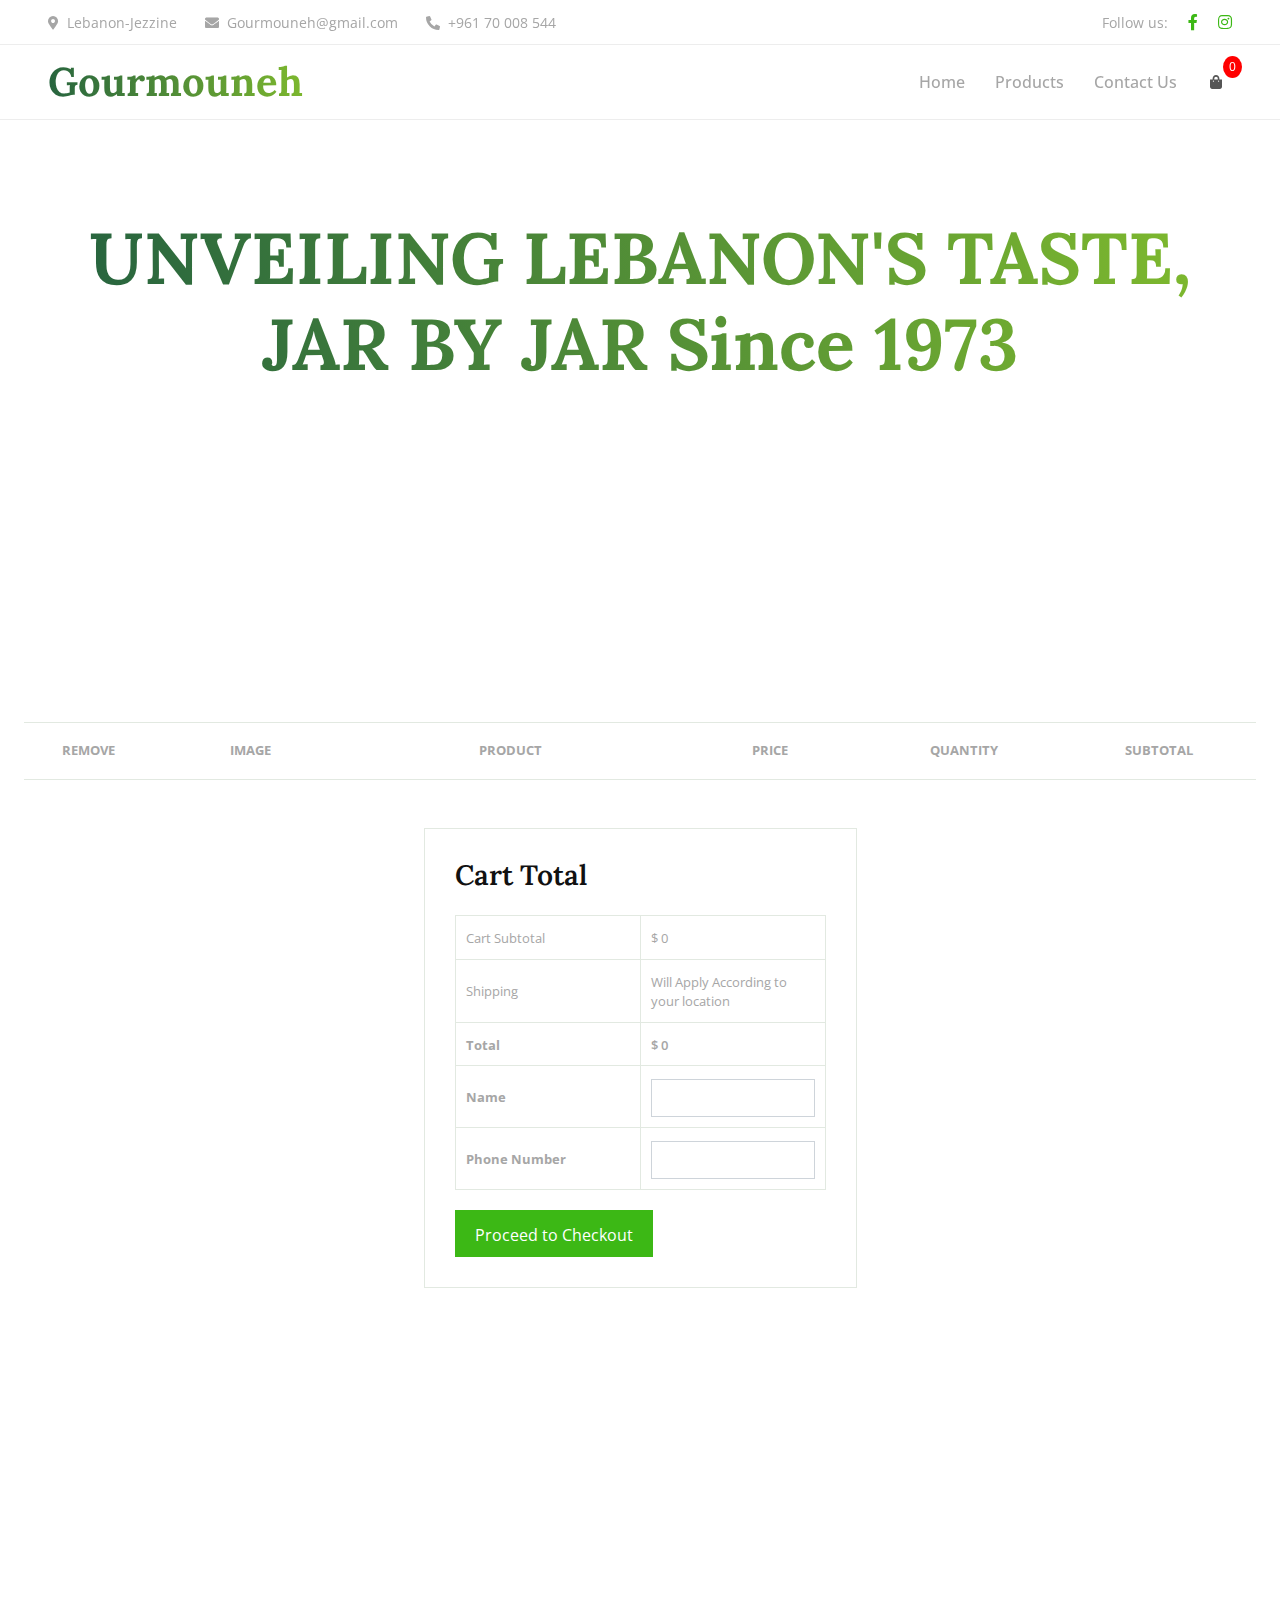
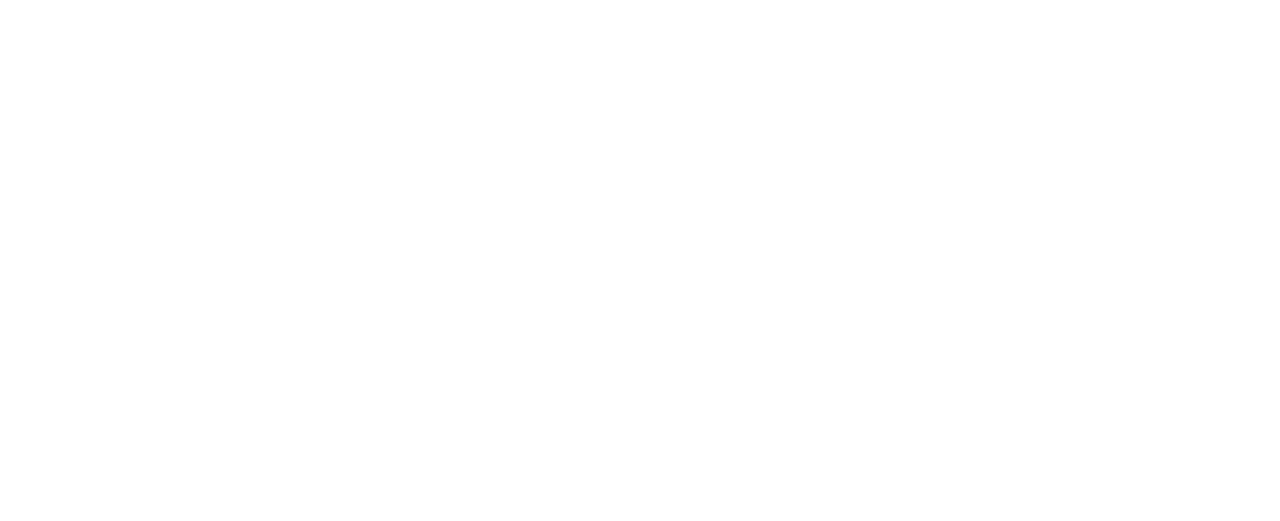
==== commit f6e5d976: "Update cart.html" ====
--- a/cart.html
+++ b/cart.html
@@ -170,7 +170,7 @@
     <div class="container">
       <div class="section-header text-center mx-auto mb-5 wow fadeInUp" data-wow-delay="0.1s" style="max-width: 500px;">
         <h1 class="display-5 mb-3">Contact Us</h1>
-        <p>Tempor ut dolore lorem kasd vero ipsum sit eirmod sit. Ipsum diam justo sed rebum vero dolor duo.</p>
+        <!-- <p>Tempor ut dolore lorem kasd vero ipsum sit eirmod sit. Ipsum diam justo sed rebum vero dolor duo.</p> -->
       </div>
       <div class="row g-5 justify-content-center">
         <div class="col-lg-5 col-md-12 wow fadeInUp" data-wow-delay="0.1s">
